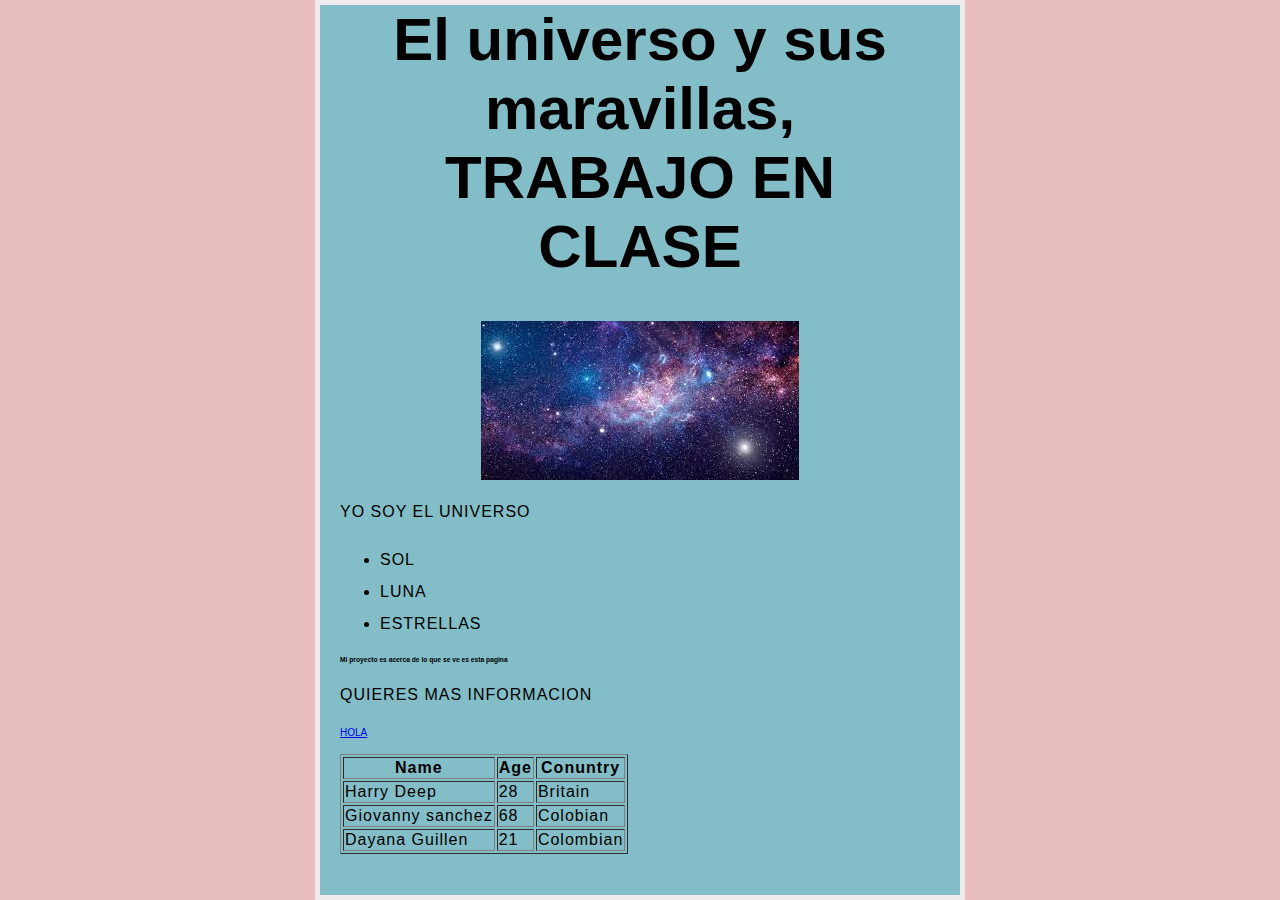
==== index.html @ 81635fd4 "ddd" ====
<html lang="en">

 <head>
 <title> CHIKIS </title>
 <link href="CSS/estilo.css" rel="stylesheet"
 type="text/css" >
 </head>

 <body>
    <h1>El universo y sus maravillas, TRABAJO EN CLASE</h1> 
 <img src = "IMAGENES/CCC.jpg" alt = "UNIVERSO" >
 <p> YO SOY EL UNIVERSO</p>
 <ul> 
 <li> SOL </li>
 <li> LUNA </li>
 <li> ESTRELLAS </li>
 </ul> 

 <p>
 <h6> Mi proyecto es acerca de lo que se ve es esta pagina </h6>
 </p>

 <p> QUIERES MAS INFORMACION </P>
 <a href = " https://static.wikia.nocookie.net/mamarre-estudios-espanol/images/a/a3/FB_IMG_1596591789564.jpg/revision/latest/thumbnail/width/360/height/360?cb=20200806023457&path-prefix=es "> HOLA</a>
 </p>

<p>
   <table border="1">
      <tr>
         <th>Name</th>
         <th>Age</th>
         <th>Conuntry</th>

         <tr>
            <td>Harry Deep</td>
            <td>28</td>
            <td>Britain</td>
         </tr>

         <tr>
            <td>Giovanny sanchez</td>
            <td>68</td>
            <td>Colobian</td>
         </tr>

         <tr>
            <td>Dayana Guillen</td>
            <td>21</td>
            <td>Colombian</td>
         </tr>
         
      </tr>
   </table>
</p>













 </body> 
 </html>
---- CSS/estilo.css ----
html{
    font-size: 10px; 
    font-family: 'Open-sans',sans-serif;}
   
    h1{
        font-size:60px; 
        text-align:center;}
   
    p, li{
        font-size:16px; 
        line-height:2; 
        letter-spacing: 1px;}
   
    html{background-color:rgb(233, 190, 190);}
   
    body{
    width: 600px;
    margin: 0 auto;
    background-color:rgb(131, 189, 199);
    padding: 0 20px 20px 20px ;
    border: 5px solid rgb(241, 234, 236);
    }
   
   
    img{
    display: block;
    margin: 0 auto;
    }
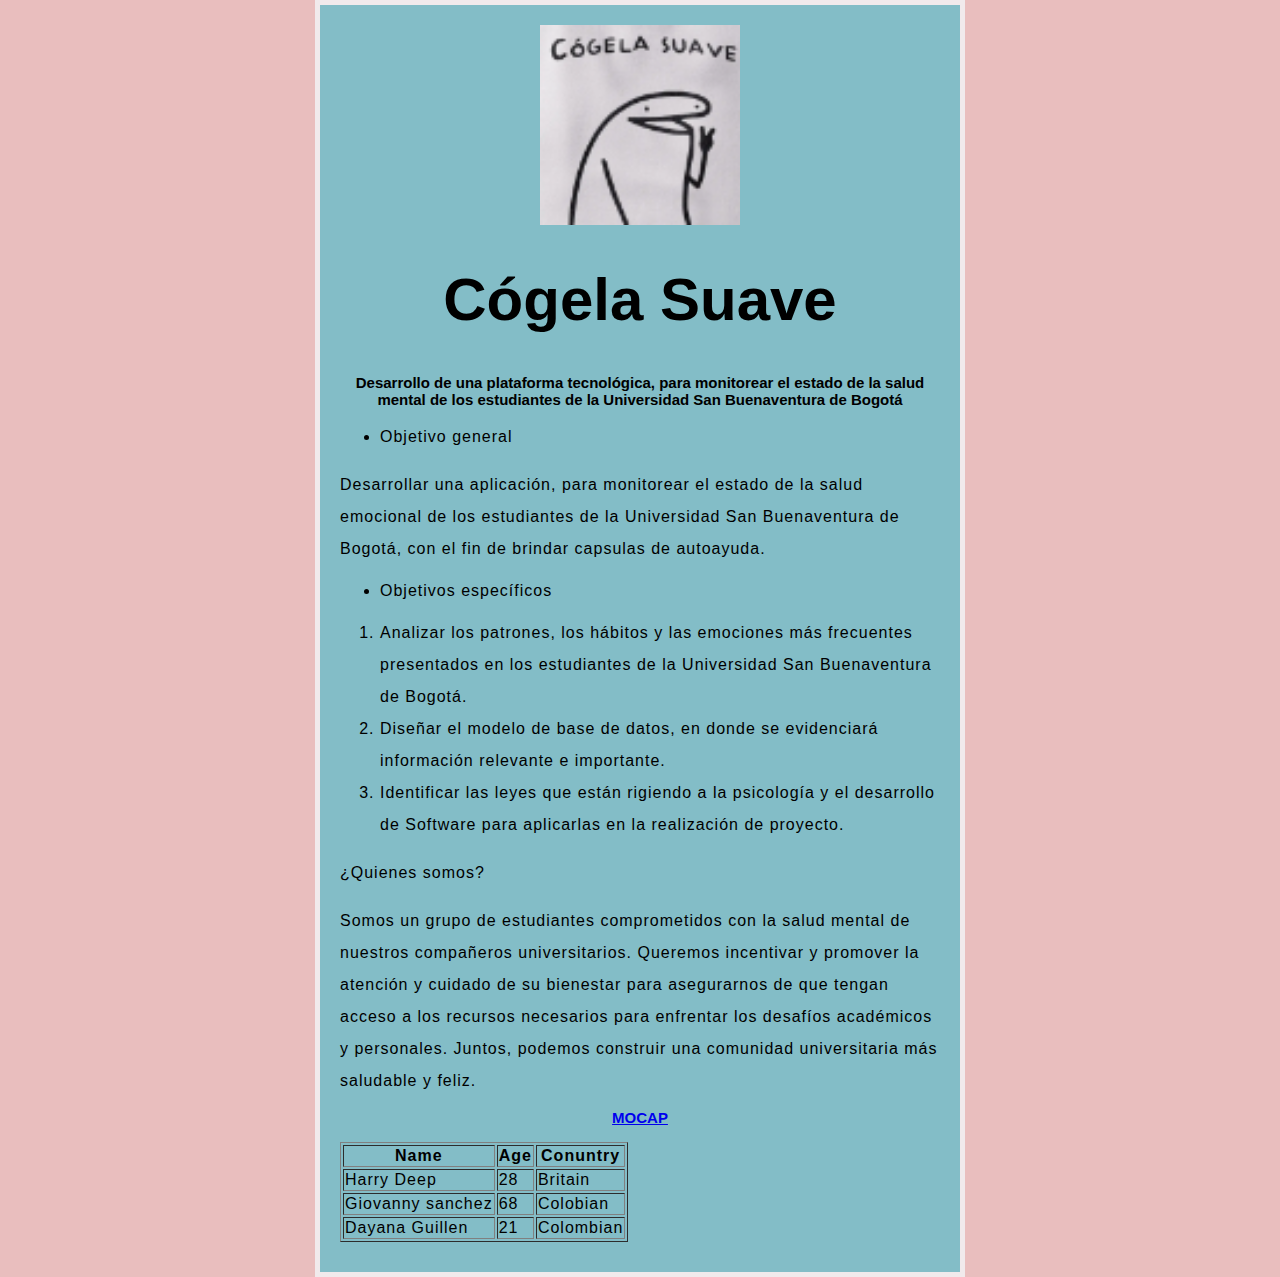
==== commit a989a516: "Merge branch 'main' of https://github.com/chikis0413/prueba" ====
--- a/index.html
+++ b/index.html
@@ -1,28 +1,58 @@
 <html lang="en">
 
  <head>
- <title> CHIKIS </title>
+ <title> COGELA SUAVE </title>
  <link href="CSS/estilo.css" rel="stylesheet"
  type="text/css" >
  </head>
 
  <body>
-    <h1>El universo y sus maravillas, TRABAJO EN CLASE</h1> 
- <img src = "IMAGENES/CCC.jpg" alt = "UNIVERSO" >
- <p> YO SOY EL UNIVERSO</p>
+   <div style="width: 20px; height: 20px;"></div>
+
+ <img src = "IMAGENES/cs.png" alt="Cógela Suave" width="200" height="200">
+
+ <style>
+   p {
+     margin-bottom: 10px; /* Ajusta el valor según tus preferencias */
+   }
+ </style>
+ 
+ <h1>Cógela Suave</h1> 
+
+ <h2> 
+   <center> Desarrollo de una plataforma tecnológica, para monitorear el estado de la salud
+   mental de los estudiantes de la Universidad San Buenaventura de Bogotá </center> 
+ </h2>
+
  <ul> 
- <li> SOL </li>
- <li> LUNA </li>
- <li> ESTRELLAS </li>
+ <li>Objetivo general</li>
  </ul> 
 
- <p>
- <h6> Mi proyecto es acerca de lo que se ve es esta pagina </h6>
+ <p>Desarrollar una aplicación, para monitorear el estado de la salud emocional 
+   de los estudiantes de la Universidad San Buenaventura de Bogotá, con el fin de  
+   brindar capsulas de autoayuda.
  </p>
 
- <p> QUIERES MAS INFORMACION </P>
- <a href = " https://static.wikia.nocookie.net/mamarre-estudios-espanol/images/a/a3/FB_IMG_1596591789564.jpg/revision/latest/thumbnail/width/360/height/360?cb=20200806023457&path-prefix=es "> HOLA</a>
- </p>
+ <ul> 
+   <li>Objetivos específicos</li>
+   </ul> 
+
+<ol>
+   <li>Analizar los patrones, los hábitos y las emociones más frecuentes 
+      presentados en los estudiantes de la Universidad San Buenaventura de Bogotá.</li>
+   <li>Diseñar el modelo de base de datos, en donde se evidenciará información relevante e importante.</li>
+   <li>Identificar las leyes que están rigiendo a la psicología y el desarrollo de Software para 
+      aplicarlas en la realización de proyecto.</li>
+</ol>
+
+ <p>¿Quienes somos?</P>
+<p>Somos un grupo de estudiantes comprometidos con la salud mental de nuestros compañeros 
+   universitarios. Queremos incentivar y promover la atención y cuidado de su bienestar para 
+   asegurarnos de que tengan acceso a los recursos necesarios para enfrentar los desafíos 
+   académicos y personales. Juntos, podemos construir una comunidad universitaria más saludable y feliz.
+</p>
+
+ <center><a href = "https://app.visily.ai/projects/36201556-cf7e-4374-ae3d-c19e97998a48/boards/478465/presenter?play-mode=Pr"><H2>MOCAP</H2></a></center>
 
 <p>
    <table border="1">
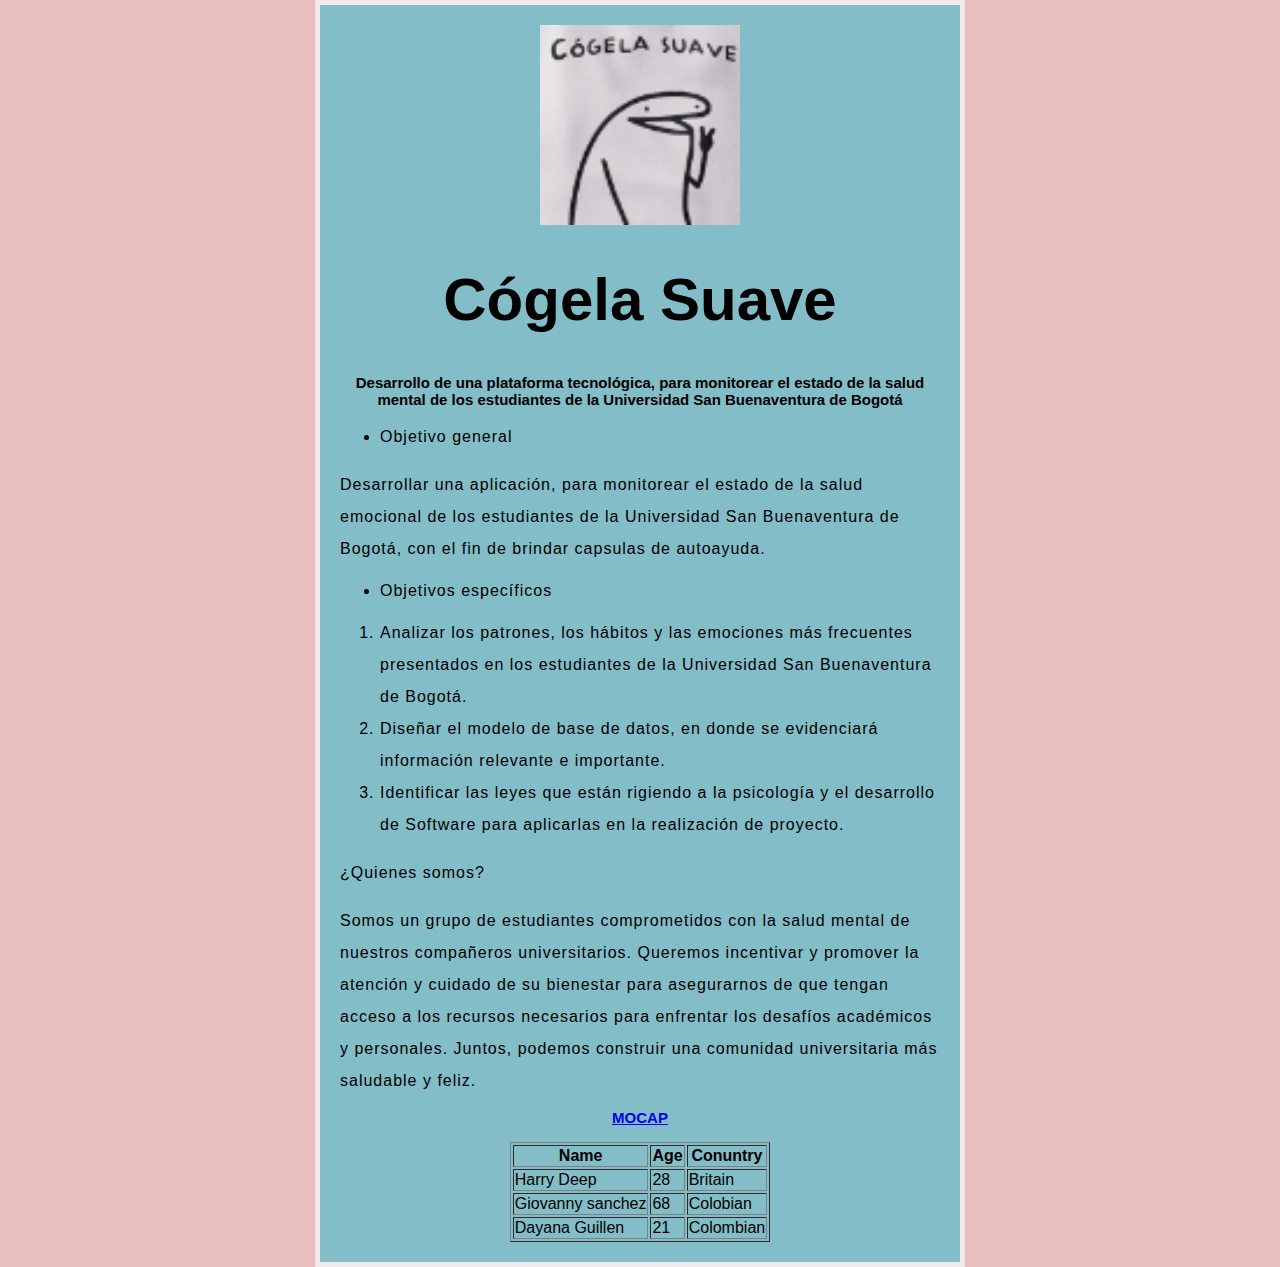
==== commit 5c0336a8: "vvv" ====
--- a/index.html
+++ b/index.html
@@ -55,7 +55,7 @@
  <center><a href = "https://app.visily.ai/projects/36201556-cf7e-4374-ae3d-c19e97998a48/boards/478465/presenter?play-mode=Pr"><H2>MOCAP</H2></a></center>
 
 <p>
-   <table border="1">
+   <center><table border="1">
       <tr>
          <th>Name</th>
          <th>Age</th>
@@ -78,8 +78,8 @@
             <td>21</td>
             <td>Colombian</td>
          </tr>
-         
-      </tr>
+
+      </tr></center>
    </table>
 </p>
 
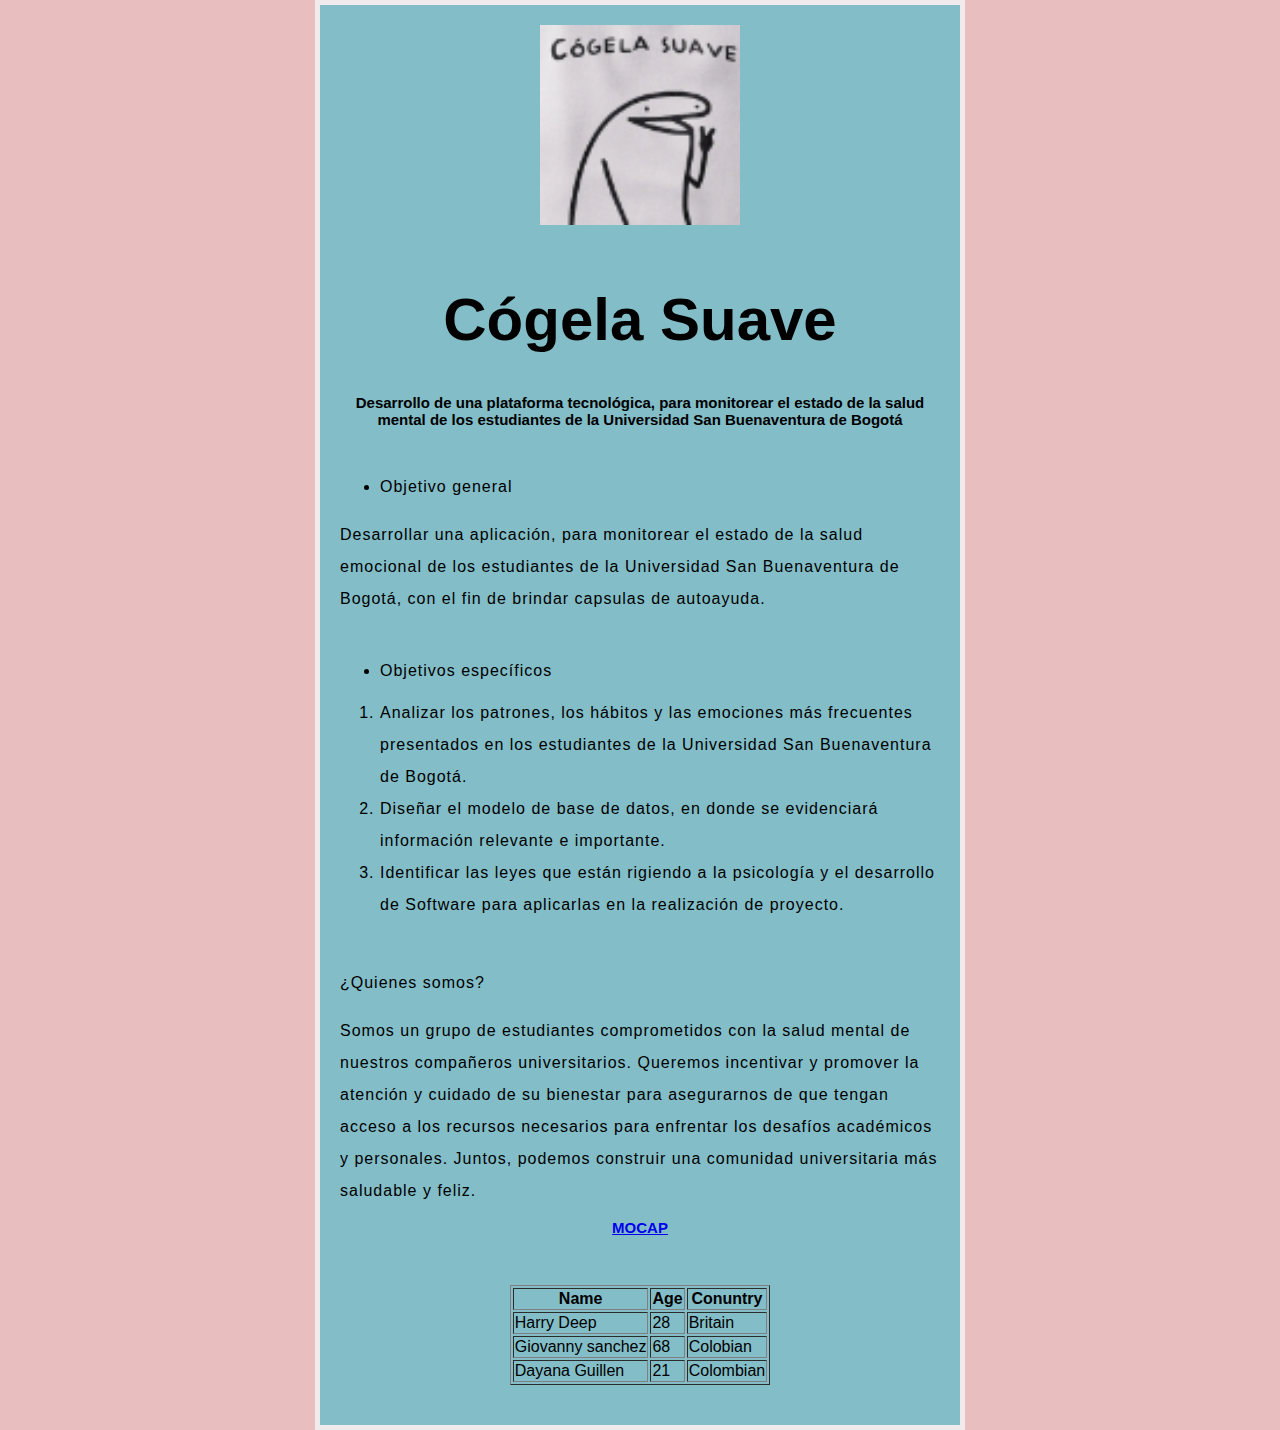
==== commit 2e18b5b0: "sss" ====
--- a/index.html
+++ b/index.html
@@ -17,12 +17,16 @@
    }
  </style>
  
+ <div style="width: 20px; height: 20px;"></div>
+
  <h1>Cógela Suave</h1> 
 
  <h2> 
    <center> Desarrollo de una plataforma tecnológica, para monitorear el estado de la salud
    mental de los estudiantes de la Universidad San Buenaventura de Bogotá </center> 
  </h2>
+
+ <div style="width: 20px; height: 20px;"></div>
 
  <ul> 
  <li>Objetivo general</li>
@@ -32,6 +36,8 @@
    de los estudiantes de la Universidad San Buenaventura de Bogotá, con el fin de  
    brindar capsulas de autoayuda.
  </p>
+
+ <div style="width: 20px; height: 20px;"></div>
 
  <ul> 
    <li>Objetivos específicos</li>
@@ -45,6 +51,8 @@
       aplicarlas en la realización de proyecto.</li>
 </ol>
 
+<div style="width: 20px; height: 20px;"></div>
+
  <p>¿Quienes somos?</P>
 <p>Somos un grupo de estudiantes comprometidos con la salud mental de nuestros compañeros 
    universitarios. Queremos incentivar y promover la atención y cuidado de su bienestar para 
@@ -53,6 +61,8 @@
 </p>
 
  <center><a href = "https://app.visily.ai/projects/36201556-cf7e-4374-ae3d-c19e97998a48/boards/478465/presenter?play-mode=Pr"><H2>MOCAP</H2></a></center>
+
+ <div style="width: 20px; height: 20px;"></div>
 
 <p>
    <center><table border="1">
@@ -81,13 +91,10 @@
 
       </tr></center>
    </table>
+
+   <div style="width: 20px; height: 20px;"></div>
+
 </p>
-
-
-
-
-
-
 
 
 
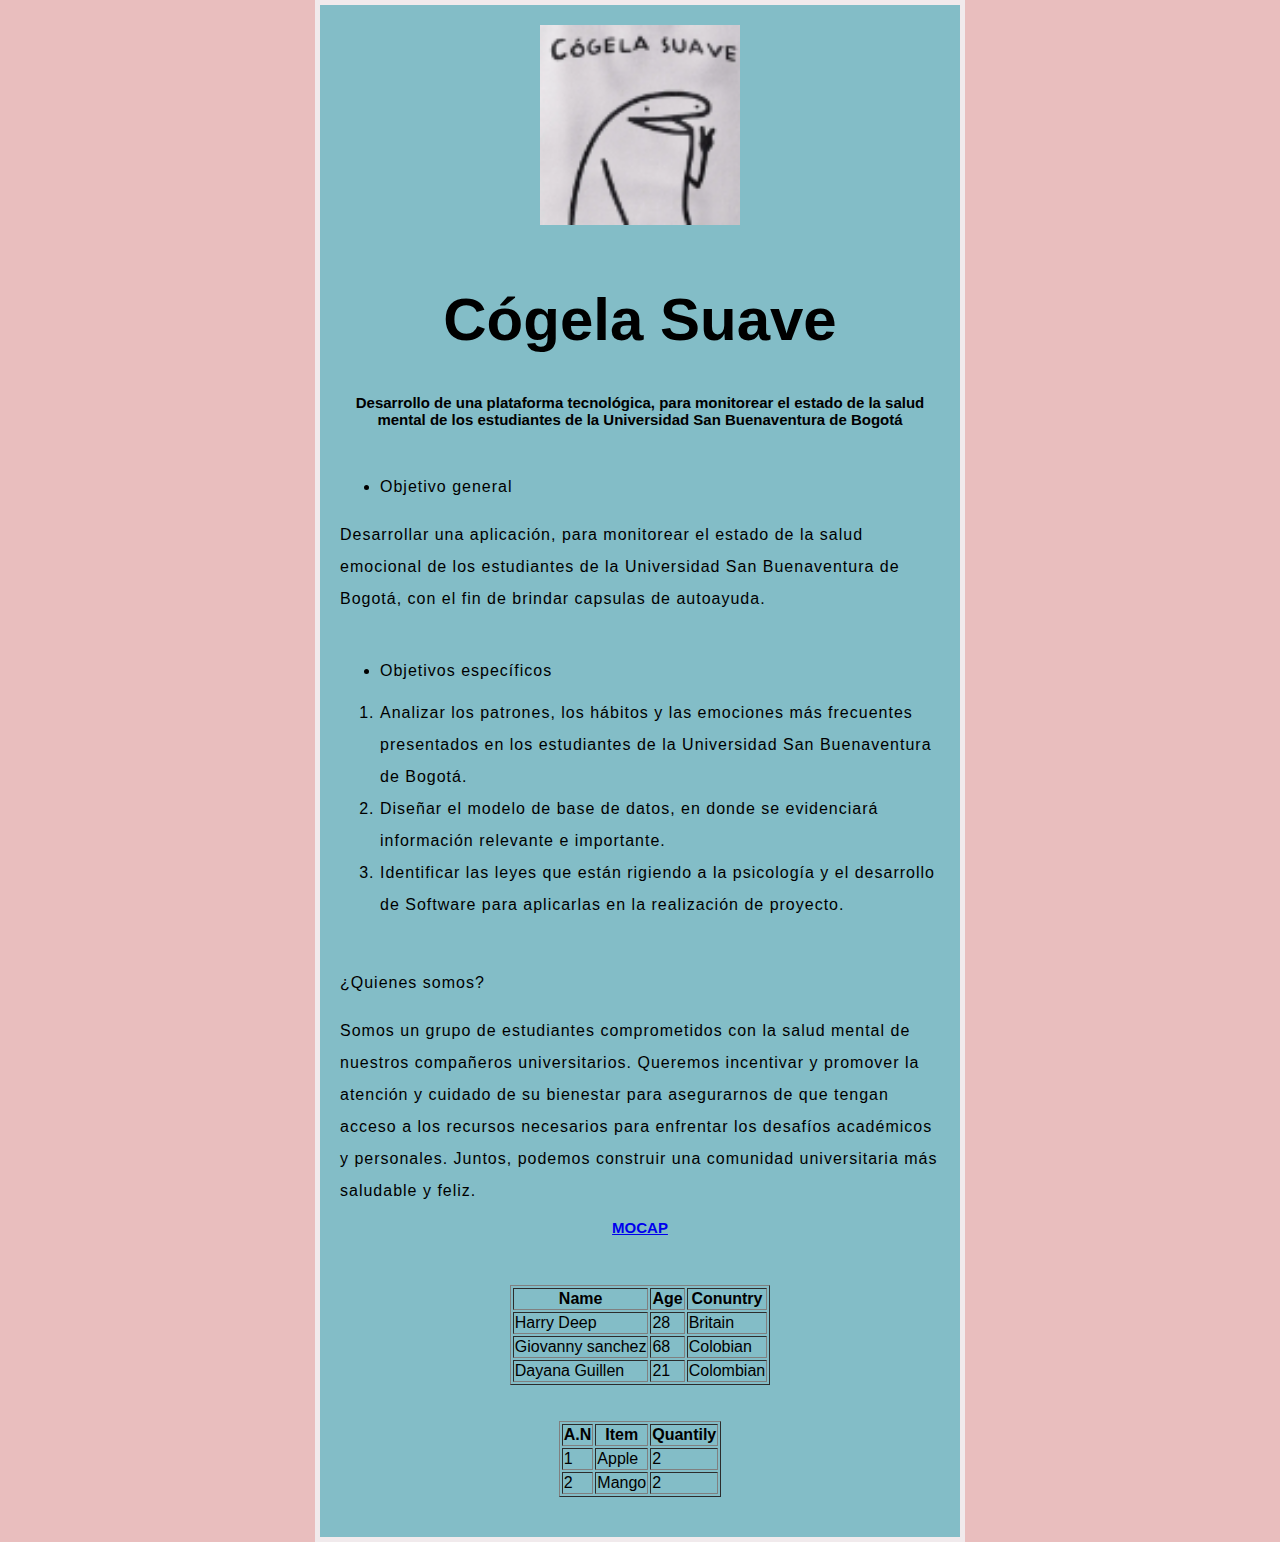
==== commit f56d060e: "gbv" ====
--- a/index.html
+++ b/index.html
@@ -97,7 +97,31 @@
 </p>
 
 
+<p>
+   <center><table border="1">
+      <tr>
+         <th>A.N</th>
+         <th>Item</th>
+         <th>Quantily</th>
 
+         <tr>
+            <td>1</td>
+            <td>Apple</td>
+            <td>2</td>
+         </tr>
+
+         <tr>
+            <td>2</td>
+            <td>Mango</td>
+            <td>2</td>
+         </tr>
+
+      </tr></center>
+   </table>
+
+   <div style="width: 20px; height: 20px;"></div>
+
+</p>
 
 
 
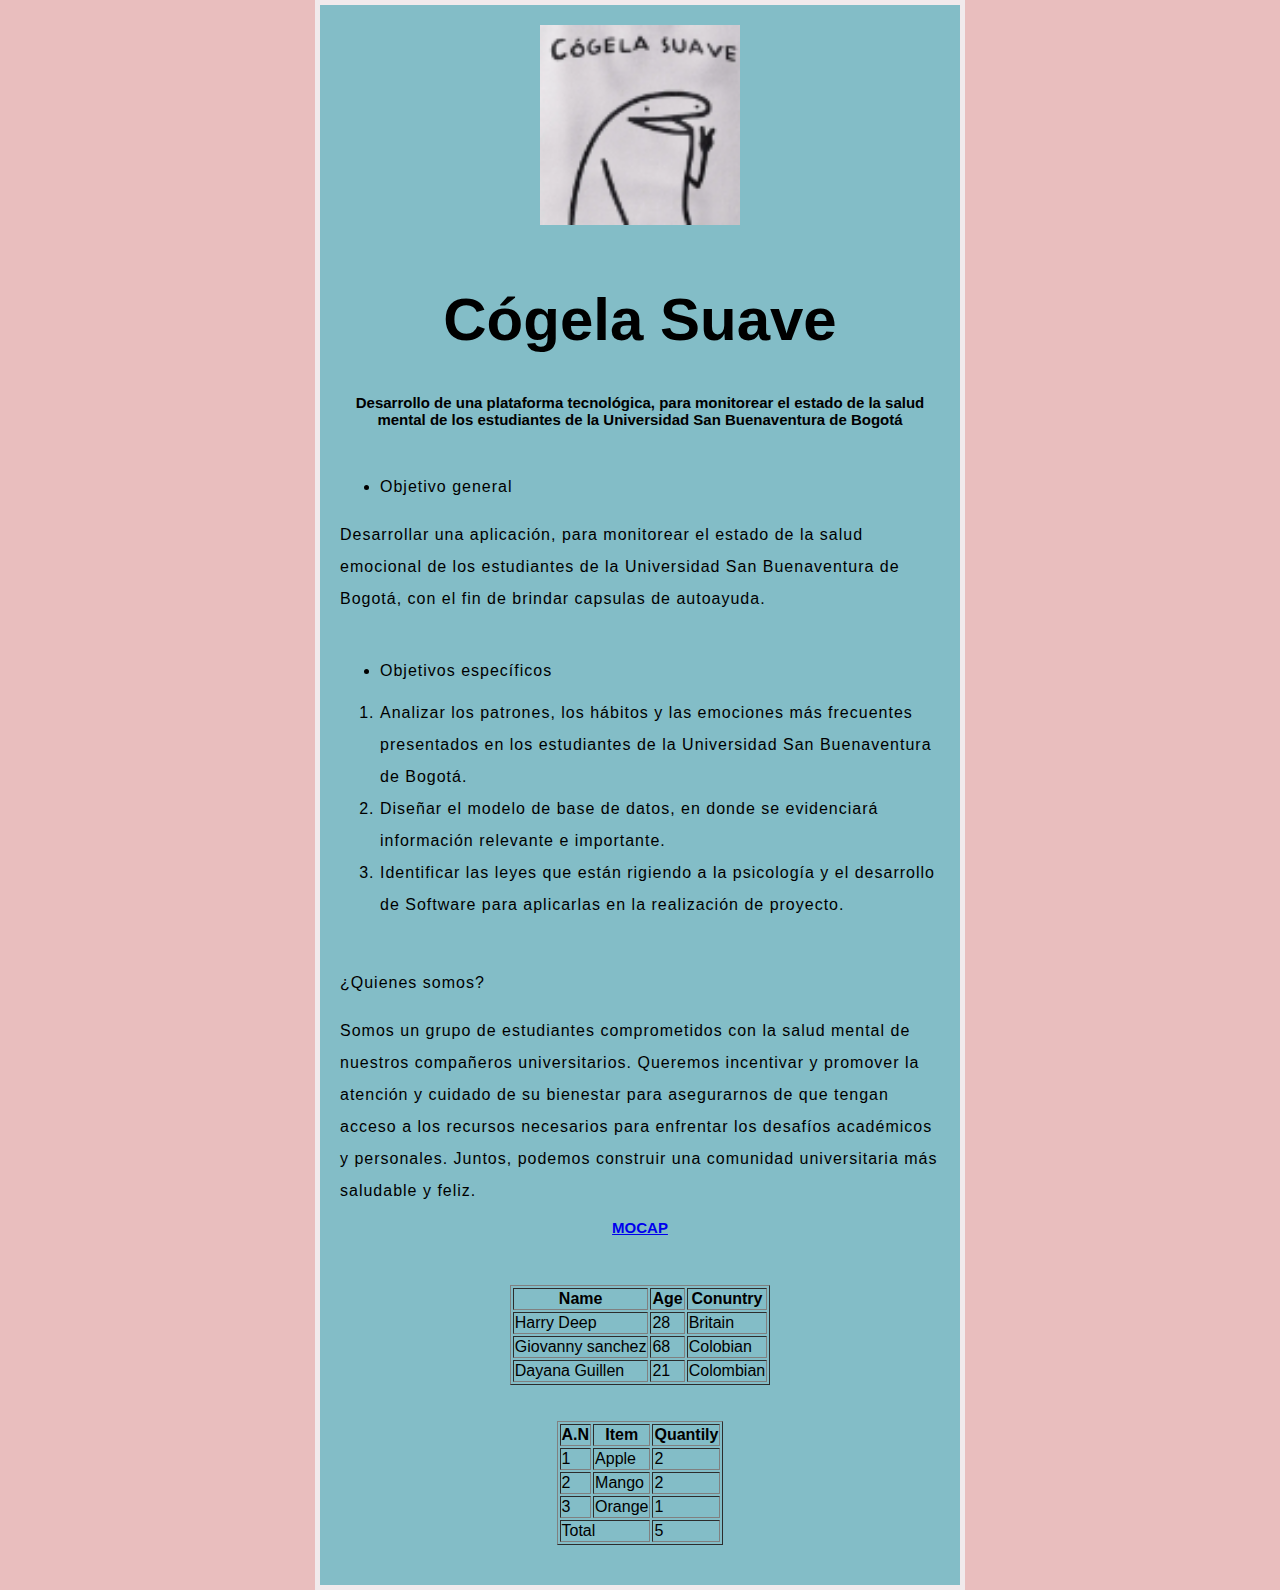
==== commit c309f327: "12" ====
--- a/index.html
+++ b/index.html
@@ -116,8 +116,19 @@
             <td>2</td>
          </tr>
 
-      </tr></center>
-   </table>
+         <tr>
+            <td>3</td>
+            <td>Orange</td>
+            <td>1</td>
+         </tr>
+
+         <tr>
+            <td colspan="2">Total</td>
+            <td>5</td>
+         </tr>
+
+      </tr>
+   </table></center>
 
    <div style="width: 20px; height: 20px;"></div>
 
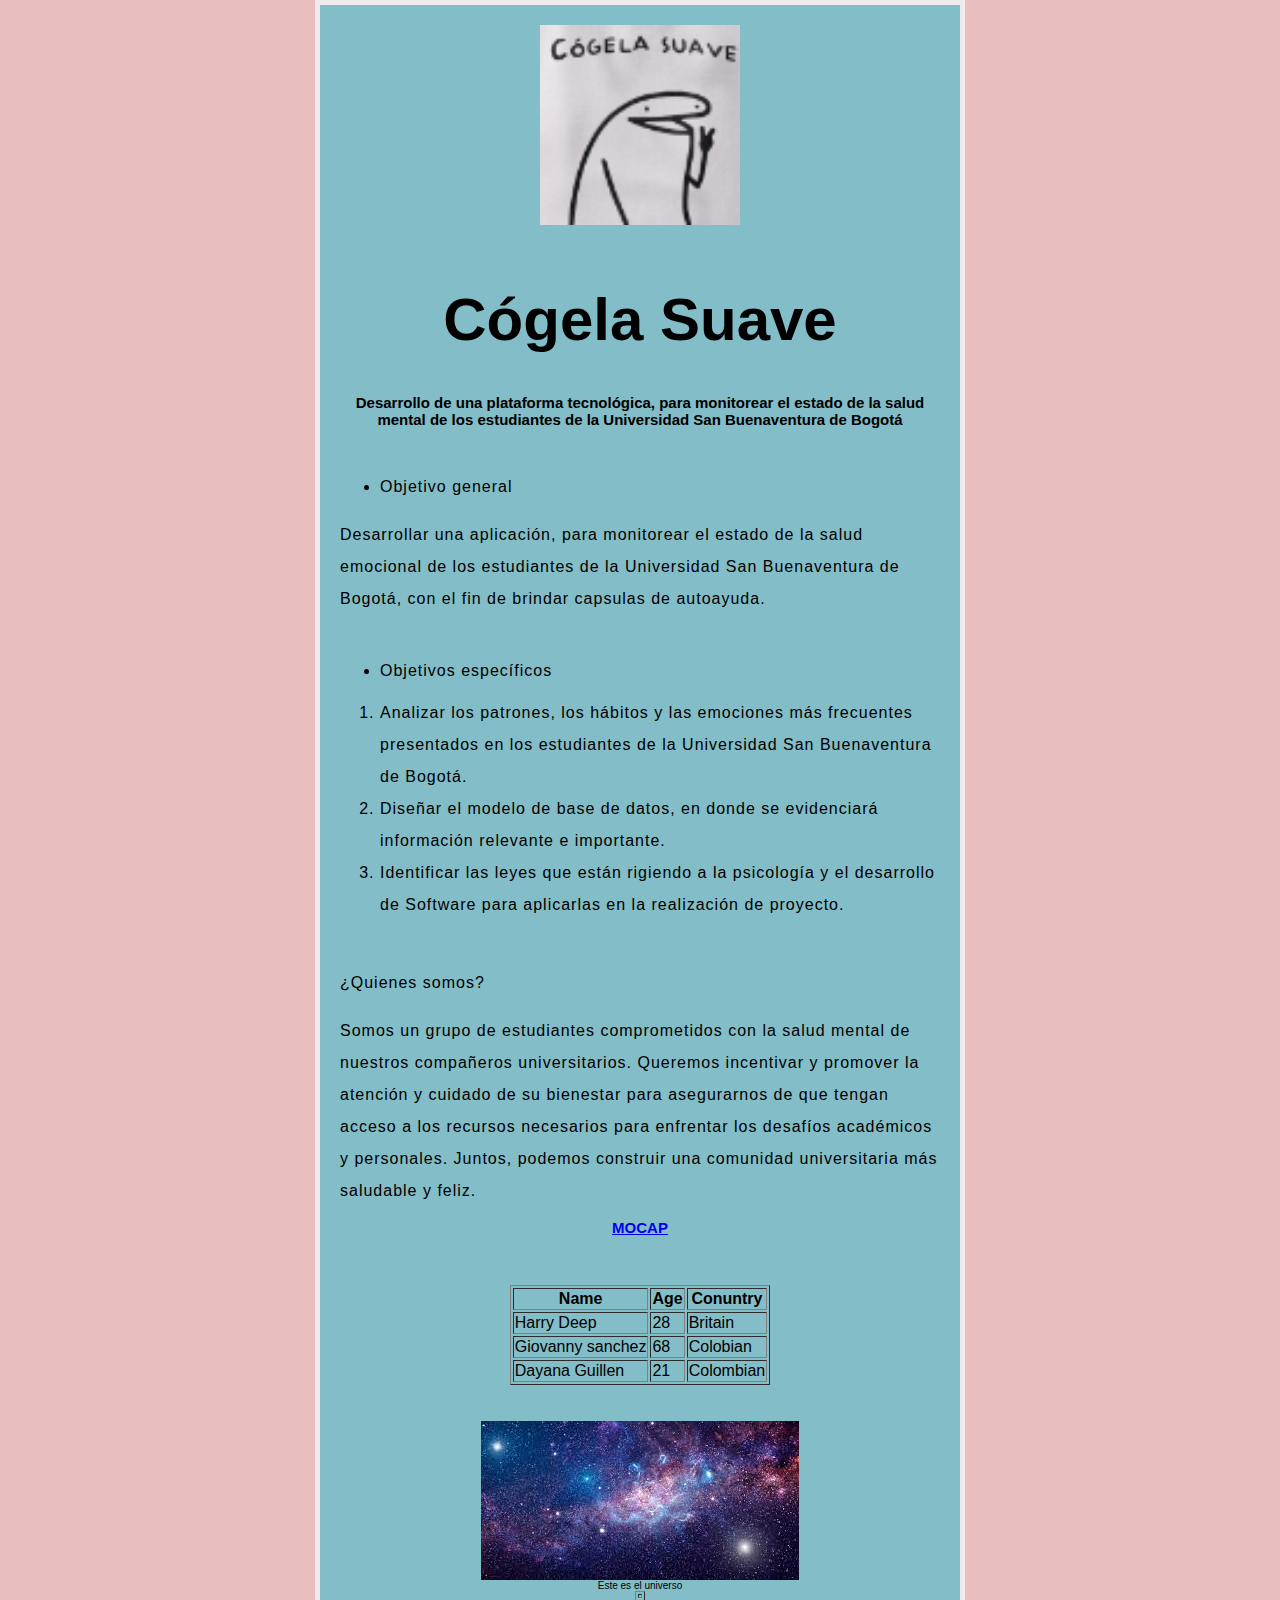
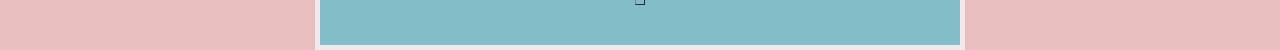
==== commit 42502076: "ghgh" ====
--- a/index.html
+++ b/index.html
@@ -100,33 +100,10 @@
 <p>
    <center><table border="1">
       <tr>
-         <th>A.N</th>
-         <th>Item</th>
-         <th>Quantily</th>
-
-         <tr>
-            <td>1</td>
-            <td>Apple</td>
-            <td>2</td>
-         </tr>
-
-         <tr>
-            <td>2</td>
-            <td>Mango</td>
-            <td>2</td>
-         </tr>
-
-         <tr>
-            <td>3</td>
-            <td>Orange</td>
-            <td>1</td>
-         </tr>
-
-         <tr>
-            <td colspan="2">Total</td>
-            <td>5</td>
-         </tr>
-
+         <td>
+            <tr><img src="IMAGENES/CCC.jpg"></tr>
+            <tr>Este es el universo</tr>
+         </td>
       </tr>
    </table></center>
 
@@ -137,5 +114,6 @@
 
 
 
+
  </body> 
  </html>